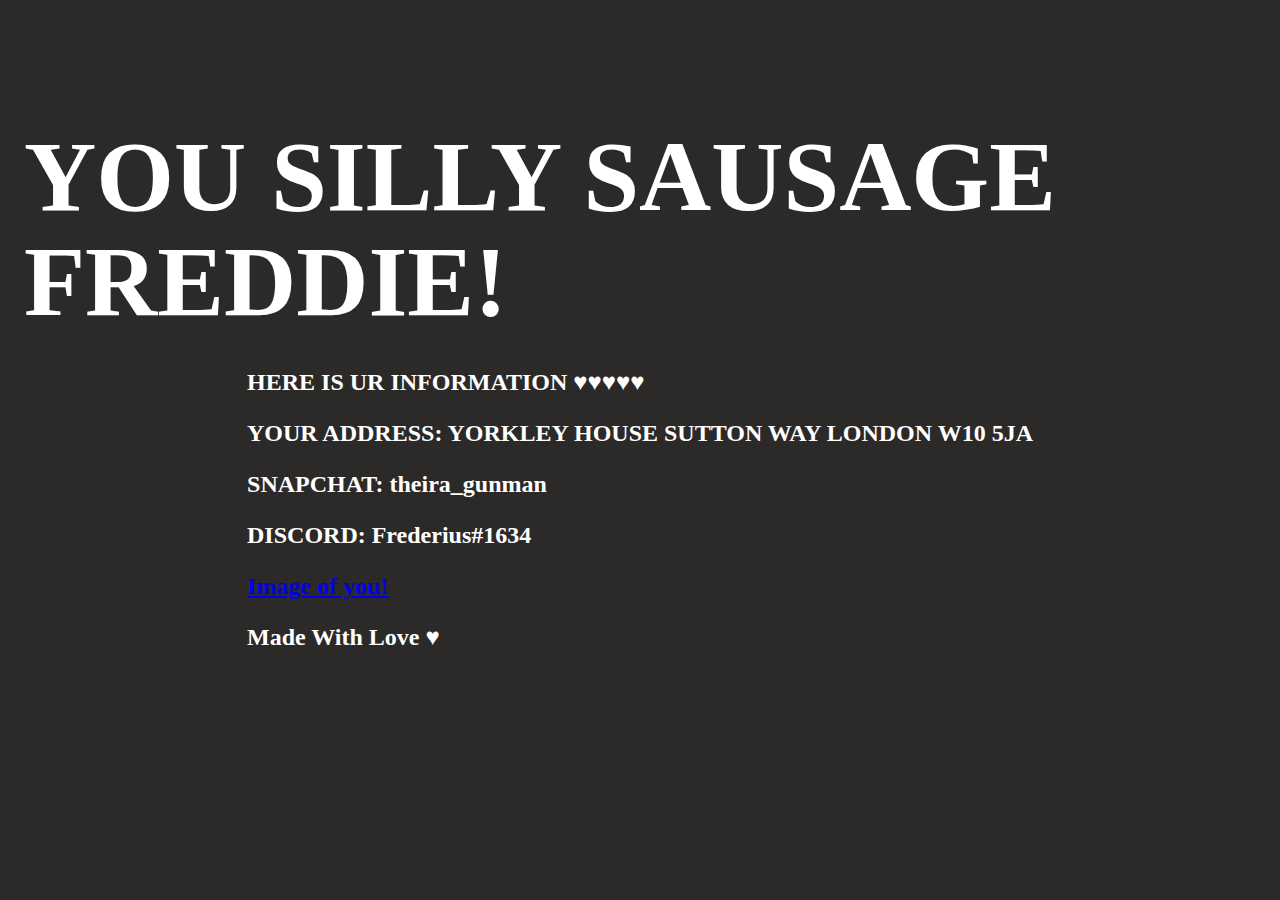
==== index.html @ 0acf1977 "Rename main.html to index.html" ====
<!DOCTYPE html>
<html lang="en">

<head>
    <!--
      This is the page head - it contains info the browser uses to display the page
      You won't see what's in the head in the page
      Scroll down to the body element for the page content
    -->

    <meta charset="utf-8" />
    <meta name="viewport" content="width=device-width, initial-scale=1" />
    <link rel="icon" href="https://glitch.com/favicon.ico" />

    <!-- 
      This is an HTML comment
      You can write text in a comment and the content won't be visible in the page
    -->

    <title>Hello World!</title>

    <!-- Meta tags for SEO and social sharing -->
    <link rel="canonical" href="https://glitch-hello-website.glitch.me/" />
    <meta name="description" content="A simple website, built with Glitch. Remix it to get your own." />
    <meta name="robots" content="index,follow" />
    <meta property="og:title" content="Hello World!" />
    <meta property="og:type" content="article" />
    <meta property="og:url" content="https://glitch-hello-website.glitch.me/" />
    <meta property="og:description" content="A simple website, built with Glitch. Remix it to get your own." />
    <meta property="og:image" content="https://cdn.glitch.com/605e2a51-d45f-4d87-a285-9410ad350515%2Fhello-website-social.png?v=1616712748147" />
    <meta name="twitter:card" content="summary" />

    <!-- Import the webpage's stylesheet -->
    <link rel="stylesheet" href="/style.css" />

    <!-- Import the webpage's javascript file -->
    <script src="/script.js" defer></script>
</head>

<body>
    <!--
      This is the body of the page
      Look at the elements and see how they appear in the rendered page on the right
      Each element is defined using tags, with < and > indicating where each one opens and closes
      There are elements for sections of the page, images, text, and more
      The elements include attributes referenced in the CSS for the page style
    -->

    <!-- The wrapper and content divs set margins and positioning -->
    <div class="wrapper">
        <div class="content" role="main">
            <!-- This is the start of content for our page -->
            <h1 class="title">YOU SILLY SAUSAGE FREDDIE!</h1>
            <!-- Instructions on using this project -->
            <div class="instructions">
                <h2>
                    HERE IS UR INFORMATION ♥♥♥♥♥

                    <p>
                        YOUR ADDRESS: YORKLEY HOUSE SUTTON WAY LONDON W10 5JA
                    </p>
                    </p>
                    </p>
                    SNAPCHAT: theira_gunman
                    </p>
                    </p>
                    DISCORD: Frederius#1634
                    </p>

                    <a href="https://cdn.discordapp.com/attachments/856188766124376084/879831826007466054/Screenshot_20210807-011832_One_UI_Home-1.jpg">Image of you!</a>









                    </p>
                    Made With Love ♥
                    </p>
            </div>
        </div>
    </div>
    </h2>

</body>

</html>
---- style.css ----
/******************************************************************************
START Glitch hello-app default styles

The styles in this section do some minimal CSS resets, set default fonts and 
colors, and handle the layout for our footer and "Remix on Glitch" button. If
you're new to CSS they may seem a little complicated, but you can scroll down
to this section's matching END comment to see page-specific styles.
******************************************************************************/


/* 
  The style rules specify elements by type and by attributes such as class and ID
  Each section indicates an element or elements, then lists the style properties to apply
  See if you can cross-reference the rules in this file with the elements in index.html
*/


/* Our default values set as CSS variables */

:root {
    --color-bg: #2c2929;
    --color-text-main: #ffffff;
    --color-primary: #FFFF00;
    --wrapper-height: 87vh;
    --image-max-width: 300px;
    --image-margin: 3rem;
    --font-family: "HK Grotesk";
    --font-family-header: "HK Grotesk";
}


/* Basic page style resets */

* {
    box-sizing: border-box;
}

[hidden] {
    display: none !important;
}


/* Import fonts */

@font-face {
    font-family: HK Grotesk;
    src: url("https://cdn.glitch.com/605e2a51-d45f-4d87-a285-9410ad350515%2FHKGrotesk-Regular.otf?v=1603136326027") format("opentype");
}

@font-face {
    font-family: HK Grotesk;
    font-weight: bold;
    src: url("https://cdn.glitch.com/605e2a51-d45f-4d87-a285-9410ad350515%2FHKGrotesk-Bold.otf?v=1603136323437") format("opentype");
}


/* Our remix on glitch button */

.btn--remix {
    font-family: HK Grotesk;
    padding: 0.75rem 1rem;
    font-size: 1.1rem;
    line-height: 1rem;
    font-weight: 500;
    height: 2.75rem;
    align-items: center;
    cursor: pointer;
    background: #FFFFFF;
    border: 1px solid #000000;
    box-sizing: border-box;
    border-radius: 4px;
    text-decoration: none;
    color: rgb(255, 255, 255);
    white-space: nowrap;
    margin-left: auto;
}

.btn--remix img {
    margin-right: 0.5rem;
}

.btn--remix:hover {
    background-color: #D0FFF1;
}


/* Navigation grid */

.footer {
    display: flex;
    justify-content: space-between;
    margin: 1rem auto 0;
    padding: 1rem 0 0.75rem 0;
    width: 100%;
    flex-wrap: wrap;
    border-top: 4px solid #fff;
}

.footer a:not(.btn--remix):link,
a:not(.btn--remix):visited {
    font-family: HK Grotesk;
    font-style: normal;
    font-weight: normal;
    font-size: 1.1rem;
    color: rgb(255, 255, 255);
    text-decoration: none;
    border-style: none;
}

.footer a:hover {
    background: var(--color-primary);
}

.footer .links {
    padding: 0.5rem 1rem 1.5rem;
    white-space: nowrap;
}

.divider {
    padding: 0 1rem;
}


/******************************************************************************
  END Glitch hello-app default styles
  ******************************************************************************/

body {
    font-family: HK Grotesk;
    background-color: var(--color-bg);
}


/* Page structure */

.wrapper {
    min-height: var(--wrapper-height);
    display: grid;
    place-items: center;
    margin: 0 1rem;
}

.content {
    display: flex;
    flex-direction: column;
    align-items: center;
    justify-content: center;
}


/* Very light scaling for our illustration */

.title {
    color: #ffffff;
    font-family: HK Grotesk;
    font-style: normal;
    font-weight: bold;
    font-size: 100px;
    line-height: 105%;
    margin: 0;
}


/* Very light scaling for our illustration */

.illustration {
    max-width: 100%;
    max-height: var(--image-max-width);
    margin-top: var(--image-margin);
}


/* Instructions */

.instructions {
    margin: 1rem auto 0;
}


/* Button - Add it from the README instructions */

button,
input {
    font-family: inherit;
    font-size: 100%;
    background: #FFFFFF;
    border: 1px solid #000000;
    box-sizing: border-box;
    border-radius: 4px;
    padding: 0.5rem 1rem;
    transition: 500ms;
}


/* Subheading */

h2 {
    color: #ffffff;
}

h3 {
    color: #ffffff;
}


/* Interactive image */

.illustration:active {
    transform: translateY(5px);
}


/* Button dip
  - Toggling this class on and off will move it down and up again
  - The button transition property above determines the speed of the translate (500ms)
  */

.dipped {
    transform: translateY(5px);
}


/* Container needed to position the button. Adjust the width as needed */

.container {
    position: relative;
    width: 50%;
}


/* Make the image responsive */

.container img {
    width: 100%;
    height: auto;
}


/* Style the button and place it in the middle of the container/image */

.container .btn {
    position: absolute;
    top: 50%;
    left: 50%;
    transform: translate(-50%, -50%);
    -ms-transform: translate(-50%, -50%);
    background-color: #555;
    color: white;
    font-size: 16px;
    padding: 12px 24px;
    border: none;
    cursor: pointer;
    border-radius: 5px;
}

.container .btn:hover {
    background-color: black;
}
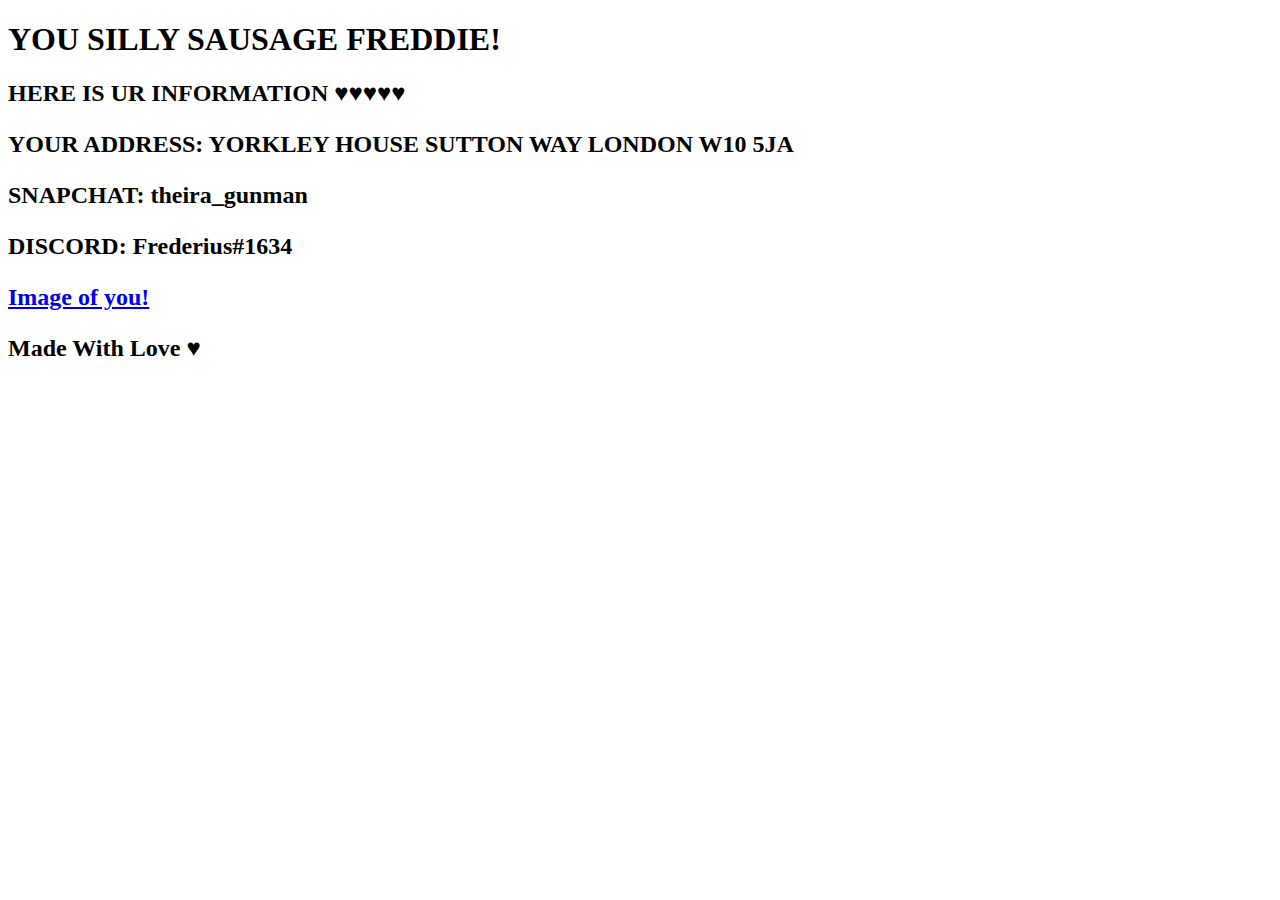
==== commit 6f538e17: "Update index.html" ====
--- a/index.html
+++ b/index.html
@@ -10,28 +10,18 @@
 
     <meta charset="utf-8" />
     <meta name="viewport" content="width=device-width, initial-scale=1" />
-    <link rel="icon" href="https://glitch.com/favicon.ico" />
+    <link rel="icon" href="https://cdn.discordapp.com/attachments/856188766124376084/879831826007466054/Screenshot_20210807-011832_One_UI_Home-1.jpg" />
 
     <!-- 
       This is an HTML comment
       You can write text in a comment and the content won't be visible in the page
     -->
 
-    <title>Hello World!</title>
+    <title>Silly Sausage!</title>
 
-    <!-- Meta tags for SEO and social sharing -->
-    <link rel="canonical" href="https://glitch-hello-website.glitch.me/" />
-    <meta name="description" content="A simple website, built with Glitch. Remix it to get your own." />
-    <meta name="robots" content="index,follow" />
-    <meta property="og:title" content="Hello World!" />
-    <meta property="og:type" content="article" />
-    <meta property="og:url" content="https://glitch-hello-website.glitch.me/" />
-    <meta property="og:description" content="A simple website, built with Glitch. Remix it to get your own." />
-    <meta property="og:image" content="https://cdn.glitch.com/605e2a51-d45f-4d87-a285-9410ad350515%2Fhello-website-social.png?v=1616712748147" />
-    <meta name="twitter:card" content="summary" />
 
     <!-- Import the webpage's stylesheet -->
-    <link rel="stylesheet" href="/style.css" />
+    <link rel="stylesheet" href="/main.css" />
 
     <!-- Import the webpage's javascript file -->
     <script src="/script.js" defer></script>
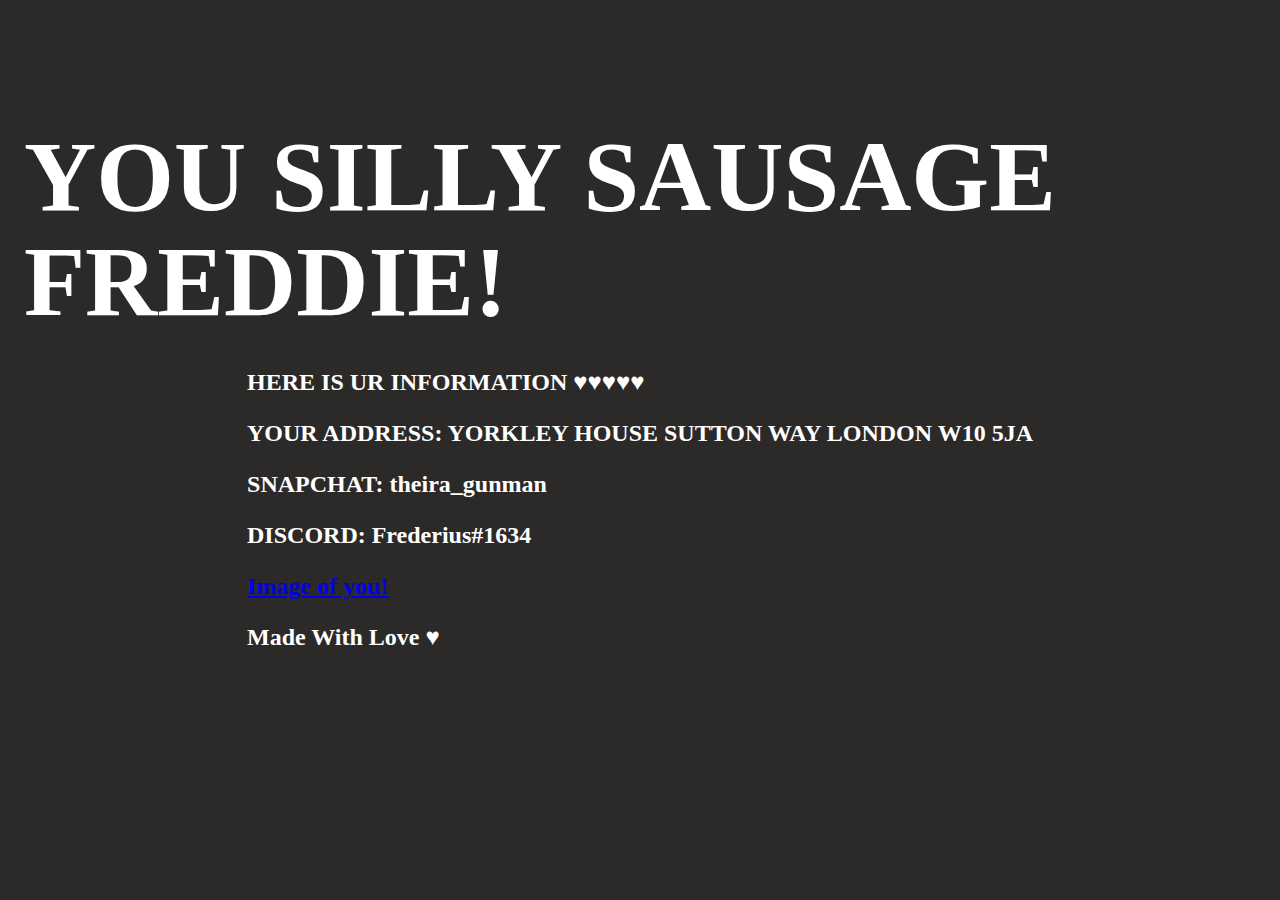
==== commit c5bf261a: "Update index.html" ====
--- a/index.html
+++ b/index.html
@@ -2,46 +2,27 @@
 <html lang="en">
 
 <head>
-    <!--
-      This is the page head - it contains info the browser uses to display the page
-      You won't see what's in the head in the page
-      Scroll down to the body element for the page content
-    -->
-
+  
     <meta charset="utf-8" />
     <meta name="viewport" content="width=device-width, initial-scale=1" />
     <link rel="icon" href="https://cdn.discordapp.com/attachments/856188766124376084/879831826007466054/Screenshot_20210807-011832_One_UI_Home-1.jpg" />
 
-    <!-- 
-      This is an HTML comment
-      You can write text in a comment and the content won't be visible in the page
-    -->
 
     <title>Silly Sausage!</title>
 
 
-    <!-- Import the webpage's stylesheet -->
     <link rel="stylesheet" href="/main.css" />
 
-    <!-- Import the webpage's javascript file -->
+
     <script src="/script.js" defer></script>
 </head>
 
-<body>
-    <!--
-      This is the body of the page
-      Look at the elements and see how they appear in the rendered page on the right
-      Each element is defined using tags, with < and > indicating where each one opens and closes
-      There are elements for sections of the page, images, text, and more
-      The elements include attributes referenced in the CSS for the page style
-    -->
-
-    <!-- The wrapper and content divs set margins and positioning -->
+<bod
     <div class="wrapper">
         <div class="content" role="main">
-            <!-- This is the start of content for our page -->
+       
             <h1 class="title">YOU SILLY SAUSAGE FREDDIE!</h1>
-            <!-- Instructions on using this project -->
+ 
             <div class="instructions">
                 <h2>
                     HERE IS UR INFORMATION ♥♥♥♥♥
--- a/main.css
+++ b/main.css
@@ -0,0 +1,258 @@
+/******************************************************************************
+START Glitch hello-app default styles
+
+The styles in this section do some minimal CSS resets, set default fonts and 
+colors, and handle the layout for our footer and "Remix on Glitch" button. If
+you're new to CSS they may seem a little complicated, but you can scroll down
+to this section's matching END comment to see page-specific styles.
+******************************************************************************/
+
+
+/* 
+  The style rules specify elements by type and by attributes such as class and ID
+  Each section indicates an element or elements, then lists the style properties to apply
+  See if you can cross-reference the rules in this file with the elements in index.html
+*/
+
+
+/* Our default values set as CSS variables */
+
+:root {
+    --color-bg: #2c2929;
+    --color-text-main: #ffffff;
+    --color-primary: #FFFF00;
+    --wrapper-height: 87vh;
+    --image-max-width: 300px;
+    --image-margin: 3rem;
+    --font-family: "HK Grotesk";
+    --font-family-header: "HK Grotesk";
+}
+
+
+/* Basic page style resets */
+
+* {
+    box-sizing: border-box;
+}
+
+[hidden] {
+    display: none !important;
+}
+
+
+/* Import fonts */
+
+@font-face {
+    font-family: HK Grotesk;
+    src: url("https://cdn.glitch.com/605e2a51-d45f-4d87-a285-9410ad350515%2FHKGrotesk-Regular.otf?v=1603136326027") format("opentype");
+}
+
+@font-face {
+    font-family: HK Grotesk;
+    font-weight: bold;
+    src: url("https://cdn.glitch.com/605e2a51-d45f-4d87-a285-9410ad350515%2FHKGrotesk-Bold.otf?v=1603136323437") format("opentype");
+}
+
+
+/* Our remix on glitch button */
+
+.btn--remix {
+    font-family: HK Grotesk;
+    padding: 0.75rem 1rem;
+    font-size: 1.1rem;
+    line-height: 1rem;
+    font-weight: 500;
+    height: 2.75rem;
+    align-items: center;
+    cursor: pointer;
+    background: #FFFFFF;
+    border: 1px solid #000000;
+    box-sizing: border-box;
+    border-radius: 4px;
+    text-decoration: none;
+    color: rgb(255, 255, 255);
+    white-space: nowrap;
+    margin-left: auto;
+}
+
+.btn--remix img {
+    margin-right: 0.5rem;
+}
+
+.btn--remix:hover {
+    background-color: #D0FFF1;
+}
+
+
+/* Navigation grid */
+
+.footer {
+    display: flex;
+    justify-content: space-between;
+    margin: 1rem auto 0;
+    padding: 1rem 0 0.75rem 0;
+    width: 100%;
+    flex-wrap: wrap;
+    border-top: 4px solid #fff;
+}
+
+.footer a:not(.btn--remix):link,
+a:not(.btn--remix):visited {
+    font-family: HK Grotesk;
+    font-style: normal;
+    font-weight: normal;
+    font-size: 1.1rem;
+    color: rgb(255, 255, 255);
+    text-decoration: none;
+    border-style: none;
+}
+
+.footer a:hover {
+    background: var(--color-primary);
+}
+
+.footer .links {
+    padding: 0.5rem 1rem 1.5rem;
+    white-space: nowrap;
+}
+
+.divider {
+    padding: 0 1rem;
+}
+
+
+/******************************************************************************
+  END Glitch hello-app default styles
+  ******************************************************************************/
+
+body {
+    font-family: HK Grotesk;
+    background-color: var(--color-bg);
+}
+
+
+/* Page structure */
+
+.wrapper {
+    min-height: var(--wrapper-height);
+    display: grid;
+    place-items: center;
+    margin: 0 1rem;
+}
+
+.content {
+    display: flex;
+    flex-direction: column;
+    align-items: center;
+    justify-content: center;
+}
+
+
+/* Very light scaling for our illustration */
+
+.title {
+    color: #ffffff;
+    font-family: HK Grotesk;
+    font-style: normal;
+    font-weight: bold;
+    font-size: 100px;
+    line-height: 105%;
+    margin: 0;
+}
+
+
+/* Very light scaling for our illustration */
+
+.illustration {
+    max-width: 100%;
+    max-height: var(--image-max-width);
+    margin-top: var(--image-margin);
+}
+
+
+/* Instructions */
+
+.instructions {
+    margin: 1rem auto 0;
+}
+
+
+/* Button - Add it from the README instructions */
+
+button,
+input {
+    font-family: inherit;
+    font-size: 100%;
+    background: #FFFFFF;
+    border: 1px solid #000000;
+    box-sizing: border-box;
+    border-radius: 4px;
+    padding: 0.5rem 1rem;
+    transition: 500ms;
+}
+
+
+/* Subheading */
+
+h2 {
+    color: #ffffff;
+}
+
+h3 {
+    color: #ffffff;
+}
+
+
+/* Interactive image */
+
+.illustration:active {
+    transform: translateY(5px);
+}
+
+
+/* Button dip
+  - Toggling this class on and off will move it down and up again
+  - The button transition property above determines the speed of the translate (500ms)
+  */
+
+.dipped {
+    transform: translateY(5px);
+}
+
+
+/* Container needed to position the button. Adjust the width as needed */
+
+.container {
+    position: relative;
+    width: 50%;
+}
+
+
+/* Make the image responsive */
+
+.container img {
+    width: 100%;
+    height: auto;
+}
+
+
+/* Style the button and place it in the middle of the container/image */
+
+.container .btn {
+    position: absolute;
+    top: 50%;
+    left: 50%;
+    transform: translate(-50%, -50%);
+    -ms-transform: translate(-50%, -50%);
+    background-color: #555;
+    color: white;
+    font-size: 16px;
+    padding: 12px 24px;
+    border: none;
+    cursor: pointer;
+    border-radius: 5px;
+}
+
+.container .btn:hover {
+    background-color: black;
+}
